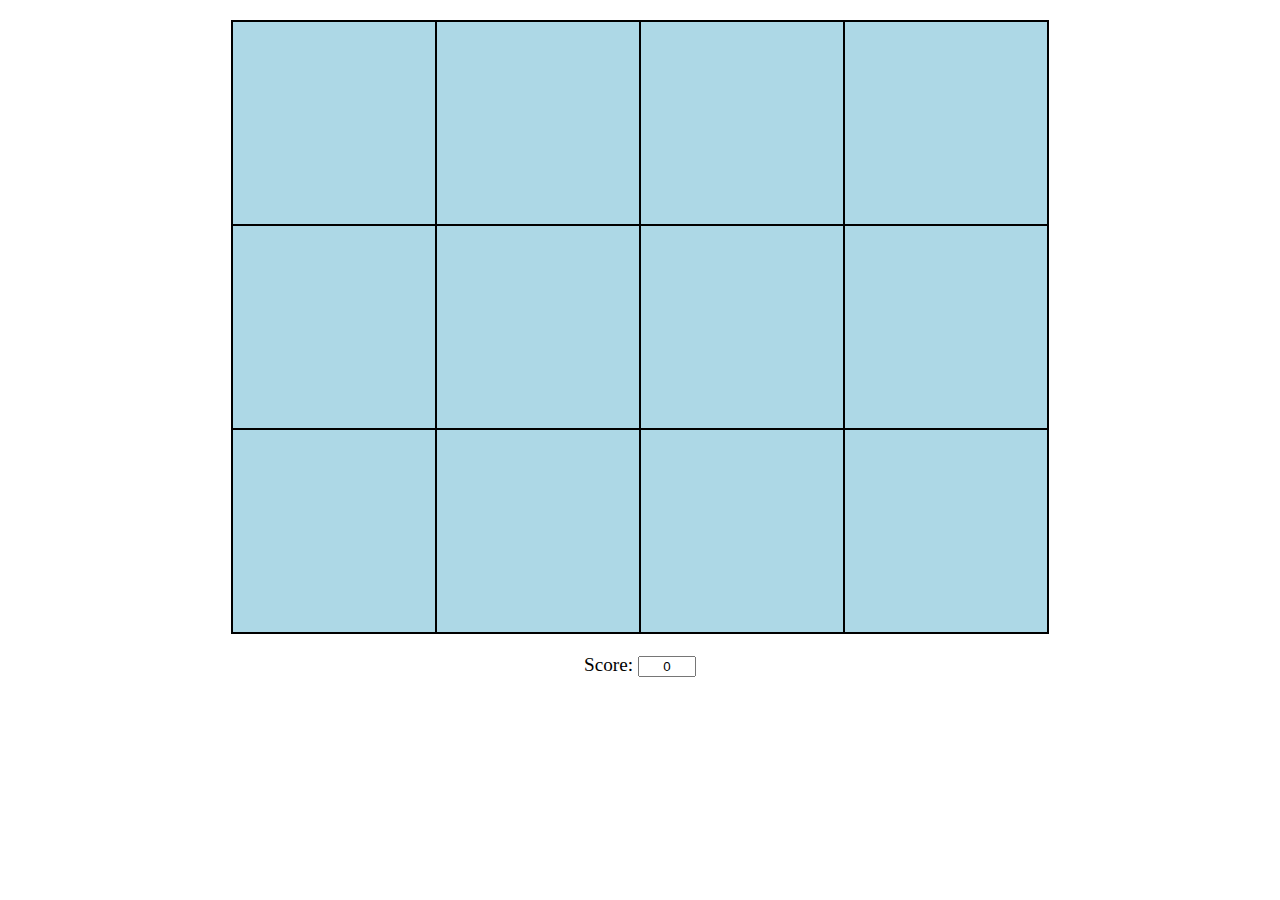
==== JuegoParejas/index.html @ 48593043 "Create parejas (have to modify)" ====
<!DOCTYPE html>
<html lang="en">
<head>
    <meta charset="UTF-8">
    <meta name="viewport" content="width=device-width, initial-scale=1.0">
    <title>Juego de Parejas - Simpson</title>
    <style>
        .game-board {
            border-collapse: collapse;
            margin: 20px auto;
        }
        .game-board td {
            width: 200px;
            height: 200px;
            background-color: lightblue;
            text-align: center;
            vertical-align: middle;
            cursor: pointer;
            position: relative;
            border: 2px solid black;
        }
        .game-board td img {
            display: none;
            width: 80%;
            height: 80%;
        }
        .matched {
            background-color: lightgreen;
            pointer-events: none;
        }
        .score-board {
            text-align: center;
            font-size: 1.2em;
        }
        #score {
            width: 50px;
            text-align: center;
        }
    </style>
</head>
<body>
    <table class="game-board">
        <!-- Las filas y celdas serán generadas dinámicamente -->
    </table>
    <div class="score-board">
        <label for="score">Score:</label>
        <input type="text" id="score" value="0" readonly>
    </div>
    <script src="game.js"></script>
</body>
</html>
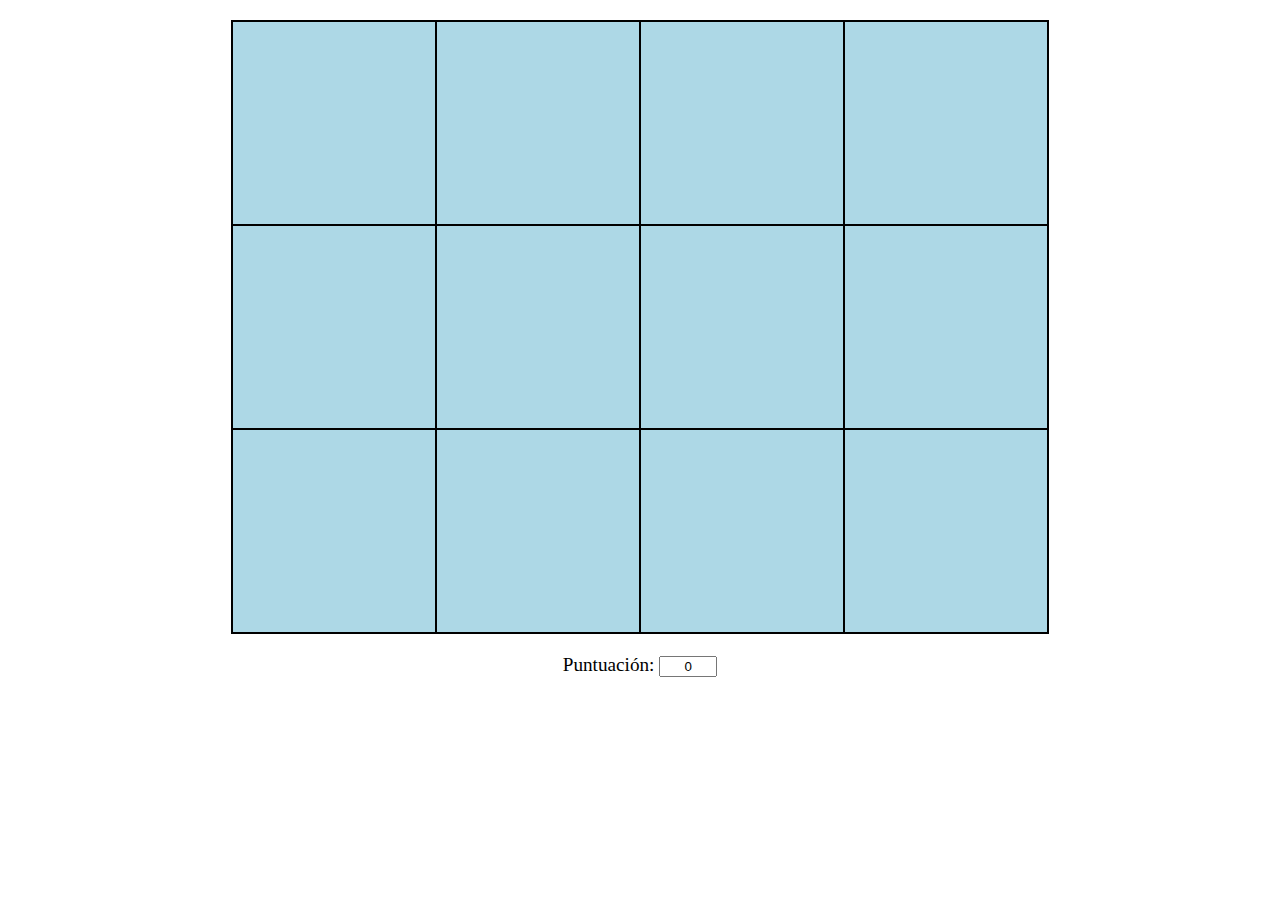
==== commit 79c14a74: "Finished parejas" ====
--- a/JuegoParejas/index.html
+++ b/JuegoParejas/index.html
@@ -4,48 +4,18 @@
     <meta charset="UTF-8">
     <meta name="viewport" content="width=device-width, initial-scale=1.0">
     <title>Juego de Parejas - Simpson</title>
-    <style>
-        .game-board {
-            border-collapse: collapse;
-            margin: 20px auto;
-        }
-        .game-board td {
-            width: 200px;
-            height: 200px;
-            background-color: lightblue;
-            text-align: center;
-            vertical-align: middle;
-            cursor: pointer;
-            position: relative;
-            border: 2px solid black;
-        }
-        .game-board td img {
-            display: none;
-            width: 80%;
-            height: 80%;
-        }
-        .matched {
-            background-color: lightgreen;
-            pointer-events: none;
-        }
-        .score-board {
-            text-align: center;
-            font-size: 1.2em;
-        }
-        #score {
-            width: 50px;
-            text-align: center;
-        }
-    </style>
+    <link rel="stylesheet" href="style.css">
 </head>
 <body>
     <table class="game-board">
         <!-- Las filas y celdas serán generadas dinámicamente -->
     </table>
     <div class="score-board">
-        <label for="score">Score:</label>
+        <label for="score">Puntuación:</label>
         <input type="text" id="score" value="0" readonly>
     </div>
+    <span id="feedback"></span><br>
+    <span id="errores"></span><br>
     <script src="game.js"></script>
 </body>
 </html>
--- a/JuegoParejas/style.css
+++ b/JuegoParejas/style.css
@@ -0,0 +1,31 @@
+.game-board {
+    border-collapse: collapse;
+    margin: 20px auto;
+}
+.game-board td {
+    width: 200px;
+    height: 200px;
+    background-color: lightblue;
+    text-align: center;
+    vertical-align: middle;
+    cursor: pointer;
+    position: relative;
+    border: 2px solid black;
+}
+.game-board td img {
+    display: none;
+    width: 80%;
+    height: 80%;
+}
+.matched {
+    background-color: lightgreen;
+    pointer-events: none;
+}
+.score-board {
+    text-align: center;
+    font-size: 1.2em;
+}
+#score {
+    width: 50px;
+    text-align: center;
+}